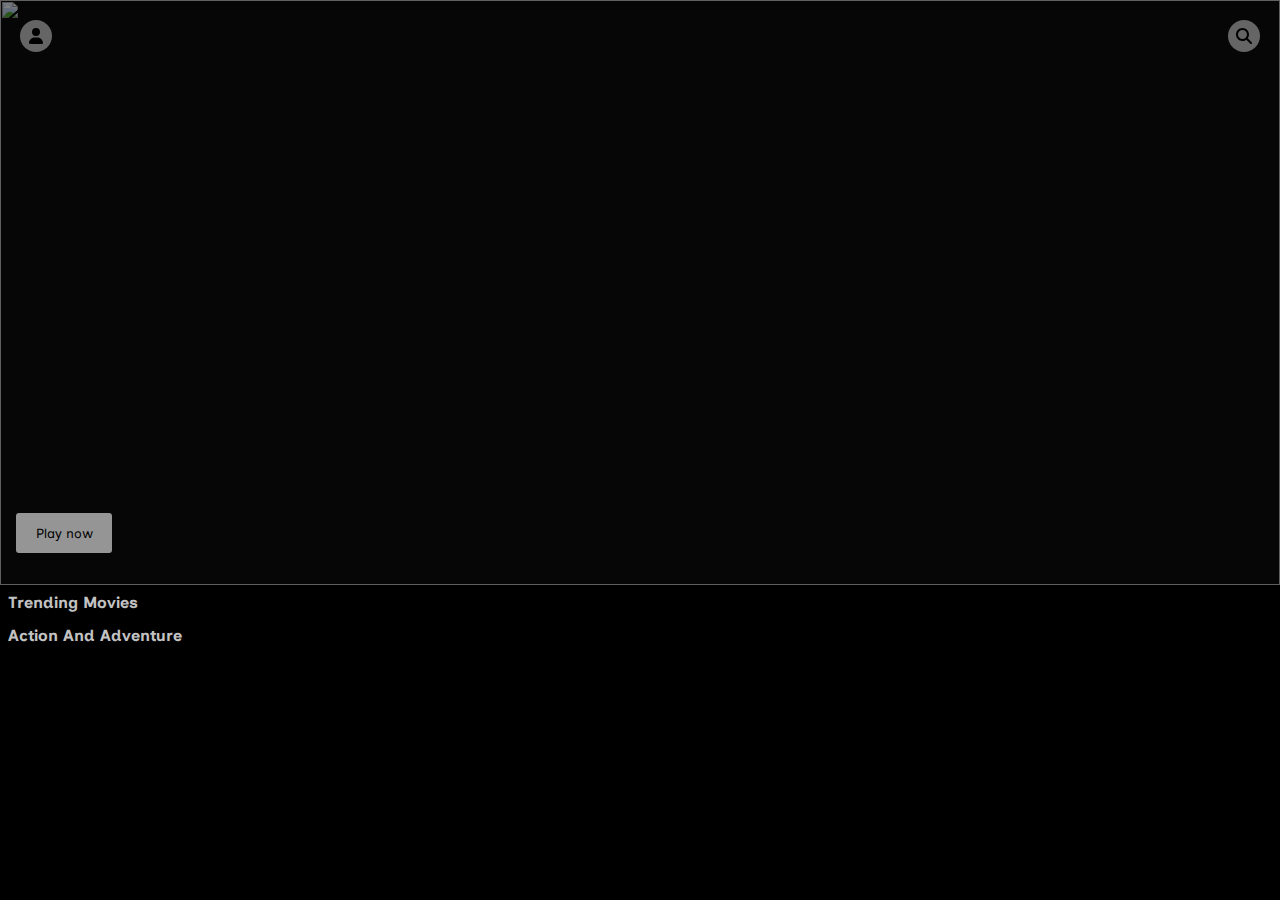
==== home.html @ 2ccb3704 "Made few changes" ====
<!DOCTYPE html>
<html lang="en">
<head>
    <meta charset="UTF-8">
    <meta name="viewport" content="width=device-width, initial-scale=1.0">
    <title>Document</title>
    <link rel="stylesheet" href="style.css">
    <link rel="preconnect" href="https://fonts.googleapis.com">
    <link rel="preconnect" href="https://fonts.gstatic.com" crossorigin>
    <link href="https://fonts.googleapis.com/css2?family=Black+Ops+One&display=swap" rel="stylesheet">
    <link rel="preconnect" href="https://fonts.googleapis.com">
<link rel="preconnect" href="https://fonts.gstatic.com" crossorigin>
<link href="https://fonts.googleapis.com/css2?family=Inclusive+Sans&display=swap" rel="stylesheet">
</head>
<body style="background-color: black;">

<section class="movies">
<div class="preface">
    <div class="transparent"></div>
    <img src="" alt="" class="firstImage">
    <div class="topnavflex">
    <div class="user">
        <svg xmlns="http://www.w3.org/2000/svg" height="1em" viewBox="0 0 448 512"><!--! Font Awesome Free 6.4.2 by @fontawesome - https://fontawesome.com License - https://fontawesome.com/license (Commercial License) Copyright 2023 Fonticons, Inc. --><path d="M224 256A128 128 0 1 0 224 0a128 128 0 1 0 0 256zm-45.7 48C79.8 304 0 383.8 0 482.3C0 498.7 13.3 512 29.7 512H418.3c16.4 0 29.7-13.3 29.7-29.7C448 383.8 368.2 304 269.7 304H178.3z"/></svg>
    </div>
    <div class="search">
        <svg xmlns="http://www.w3.org/2000/svg" height="1em" viewBox="0 0 512 512"><!--! Font Awesome Free 6.4.2 by @fontawesome - https://fontawesome.com License - https://fontawesome.com/license (Commercial License) Copyright 2023 Fonticons, Inc. --><path d="M416 208c0 45.9-14.9 88.3-40 122.7L502.6 457.4c12.5 12.5 12.5 32.8 0 45.3s-32.8 12.5-45.3 0L330.7 376c-34.4 25.2-76.8 40-122.7 40C93.1 416 0 322.9 0 208S93.1 0 208 0S416 93.1 416 208zM208 352a144 144 0 1 0 0-288 144 144 0 1 0 0 288z"/></svg>
    </div>
    </div>

    <div class="preview">
        <button>Play now</button>
        <p class="firstParagraph"></p>
    </div>
</div>
</section>


<section class="trending">
<div class="category-head">
    <h4>trending movies</h4>
</div>
<div class="trending-flex">
</div>
</section>


<section class="action-adventure">
    <div class="category-head">
        <h4>action and adventure</h4>
    </div>
    <div class="trending-flex action-adventure-flex">
    </div>
    </section>
    







<script src="index.js"></script>
</body>
</html>
---- style.css ----
*{
    margin: 0;
    padding: 0;
    box-sizing: border-box;
    scrollbar-width: none; /* Hide the scrollbar */
    -ms-overflow-style: none; /* Hide scrollbar for Internet Explorer */
}



.homepage{
  background-color: rgb(12, 12, 12);
  display: flex;
  flex-direction: column;
  justify-content: center;
  align-items: center;
  position: relative;
  transition: all .4s ease-in-out;
  /*visibility: hidden;*/
  z-index: 2;
}

.logo{
  display: flex;
 
}
.logo h1{
  font-size: 38px;
  text-transform: uppercase;
  color: white;
  font-family: 'Black Ops One', cursive;
 
}



span{
  color: red;
}

.loadbars{
  display: flex;
  width: 100%;
  height: 5vh;
  
  align-items: center;
  justify-content: center;
}

.loadOne{
  border: 4px solid white;
  border-top: 4px solid red;
  animation: spin 2s linear infinite;
  animation-delay: 1.3s;
  width: 1.5em;
  height: 1.5em;
  border-radius: 50%;
  opacity: 0;
}




@keyframes spin {
0% { transform: rotate(0deg); }
100% { transform: rotate(360deg); }
}


@keyframes write {
  from {
    opacity: 0;
  }

  to {
    opacity: 1;
  }
}

.one{
  opacity: 0;
  animation-name: write;
  animation-duration: 1s;
  animation-delay: .2s;
  animation-fill-mode: forwards;
  animation-timing-function: ease-in;
  
}

.two{
  opacity: 0;
  animation-name: write;
  animation-duration: 1s;
  animation-delay: .4s;
  animation-fill-mode: forwards;
  animation-timing-function: ease-in;
  
}

.three{
  opacity: 0;
  animation-name: write;
  animation-duration: 1s;
  animation-delay: .6s;
  animation-fill-mode: forwards;
  animation-timing-function: ease-in;
  
}

.four{
  opacity: 0;
  animation-name: write;
  animation-duration: 1s;
  animation-delay: .8s;
  animation-fill-mode: forwards;
  animation-timing-function: ease-in;
  
}

.five{
  opacity: 0;
  animation-name: write;
  animation-duration: 1s;
  animation-delay: 1s;
  animation-fill-mode: forwards;
  animation-timing-function: ease-in;
  
}

.six{
  opacity: 0;
  animation-name: write;
  animation-duration: 1s;
  animation-delay: 1.2s;
  animation-fill-mode: forwards;
  animation-timing-function: ease-in;
  
}
.login{
  display: flex;
  flex-direction: column;
  align-items: center;
  flex: 1 0 100%;
}

.login-signup-flex{
  display: flex;
  flex-wrap: nowrap;
  overflow: hidden;
}

.login1{
  transition: all .4s ease-in-out;
 transform: translateX(0%);
}

.login2{
  transition: all .4s ease-in-out;
  transform: translateX(0%);
}
.login-signup{
  display: flex;
  flex-direction: column;
  width: 100%;
  height: 100%;
  top: 0;
  left: 0;
  position: absolute;
  background-color: rgb(19, 19, 19);
  z-index: 1;
}
.login-signup .logo{
 display: flex;
 justify-content: center;

}
.login-signup .logo h1{
font-size: 22px;
margin-top: 1.5em;
padding: .3em;
border-radius: .3em;
}

.login h3{
  text-transform: uppercase;
  text-align: center;
  font-family: 'Inclusive Sans', sans-serif;
  color: rgb(184, 184, 184);
  font-size: 16px;
}

.login-head{
  margin-top: 2em;
}
.login-head p{
  text-align: center;
  font-family: 'Inclusive Sans', sans-serif;
  text-transform: capitalize;
  color: rgb(184, 184, 184);
  font-size: 14px;
  margin-top: .2em;
}

.form{
  margin-top: 1.5em;
  display: flex;
  flex-direction: column;
  padding-left: 2em;
  padding-right: 2em;
  width: 100%;
  justify-content: center;
  max-width: 500px;
 
}

.form label{
  text-transform: capitalize;
  color: beige;
  font-family: 'Inclusive Sans', sans-serif;
font-size: 14px;
}
.form input{
  margin-bottom: 1.5em;
  height: 3em;
  border-radius: .2em;
  outline: none;
  border: none;
  font-weight: bold;
  color: rgb(65, 65, 65);
  padding-left: .2em;
}

.form button{
  height: 3em;
  text-transform: capitalize;
  color: beige;
  font-family: 'Inclusive Sans', sans-serif;
  background-color: red;
  border-radius: .2em;
  border: none;
  cursor: pointer;
}

.form input::placeholder{
  text-transform: capitalize;
  font-weight: bold;
  padding-left: .2em;
}

.forgot-password{
  display: flex;
  width: 100%;
  justify-content: space-between;
}

.forgot-password a{
  text-decoration: none;
  text-transform: capitalize;
  color: rgb(184, 184, 184);
  font-size: 12px;
  font-family: 'Inclusive Sans', sans-serif;
}
.form p{
  margin-top: .5em;
  text-transform: capitalize;
  font-size: 13px;
  font-family: 'Inclusive Sans', sans-serif;
  color: beige;
  text-align: center; 
}

.create{
  display: flex;
  gap: .2em;
  justify-content: center;
}

.create a{
  font-family: 'Inclusive Sans', sans-serif;
  color: rgb(184, 184, 184);
  text-transform: capitalize;
  font-size: 13px;
  margin-top: .5em;
  text-decoration: none;
}

.movies{
  width: 100%;
  height: 65vh;
  background-color: rgb(12, 12, 12);
}
.preface{
  width: 100%;
  height: 100%;
  box-sizing: border-box;
  position: relative;
}
.transparent{
  width: 100%;
  height: 65vh;
  background-color: rgba(0, 0, 0, 0.5);
  position: absolute;
}
.preface img{
  width: 100%;
  height: 100%;
  object-fit: cover;
}

.topnavflex{
  width: 100%;
  display: flex;
  justify-content: space-between;
 
 
  
}

.user{
  width: 2em;
  height: 2em;
  display: flex;
  justify-content: center;
  align-items: center;
  border-radius: 50%;
  background-color: rgba(245, 245, 245, 0.4);
  position: absolute;
  top: 20px;
  left: 20px;
}

.search{
  width: 2em;
  height: 2em;
  border-radius: 50%;
  display: flex;
  justify-content: center;
  align-items: center;
  background-color: rgba(245, 245, 245, 0.4);
  position: absolute;
  top: 20px;
  right: 20px;
}

.preview{
position: absolute;
bottom: 1.5em;
left: 1em;
display: flex;
flex-direction: column;
}

.preview button{
  width: 6rem;
  height: 2.5rem;
  background-color: rgba(245, 245, 245, 0.6);
  font-family: 'Inclusive Sans', sans-serif;
  border: 0px;
  border-radius: 3px;
}

.preview p{
  color: cornsilk;
  font-family: 'Inclusive Sans', sans-serif;
  max-width: 90%;
  margin-top: .5em;
}

.trending{
  padding-left: .5em;
  padding-right: .5em;
  
}

.category-head{
margin-top: .5em;
}

.category-head h4{
  color: rgb(194, 194, 194);
  text-transform: capitalize;
 font-family: 'Inclusive Sans', sans-serif;
 
}

.trending-flex{
  display: flex;
  width: 100%;
  flex-wrap: nowrap;
  margin-top: .4em;
  overflow-x: scroll;
  overflow-y: hidden;
  gap: .3em;
  scroll-snap-type: x mandatory;
  scroll-behavior: smooth;
}

.trending-box{
  width: 30%;
  box-shadow: 0px 4px 8px rgba(0, 0, 0, 0.2);
  height: 30vh;
  flex: 1 0 43%;
  margin-top: .3em;
  scroll-snap-align: start;
cursor: pointer;

}

.trending-box img{
  border-radius: .5em;
  width: 100%;
  height: 100%;
  object-fit: contain;
}

.action-adventure{
  padding-left: .5em;
  padding-right: .5em;
}
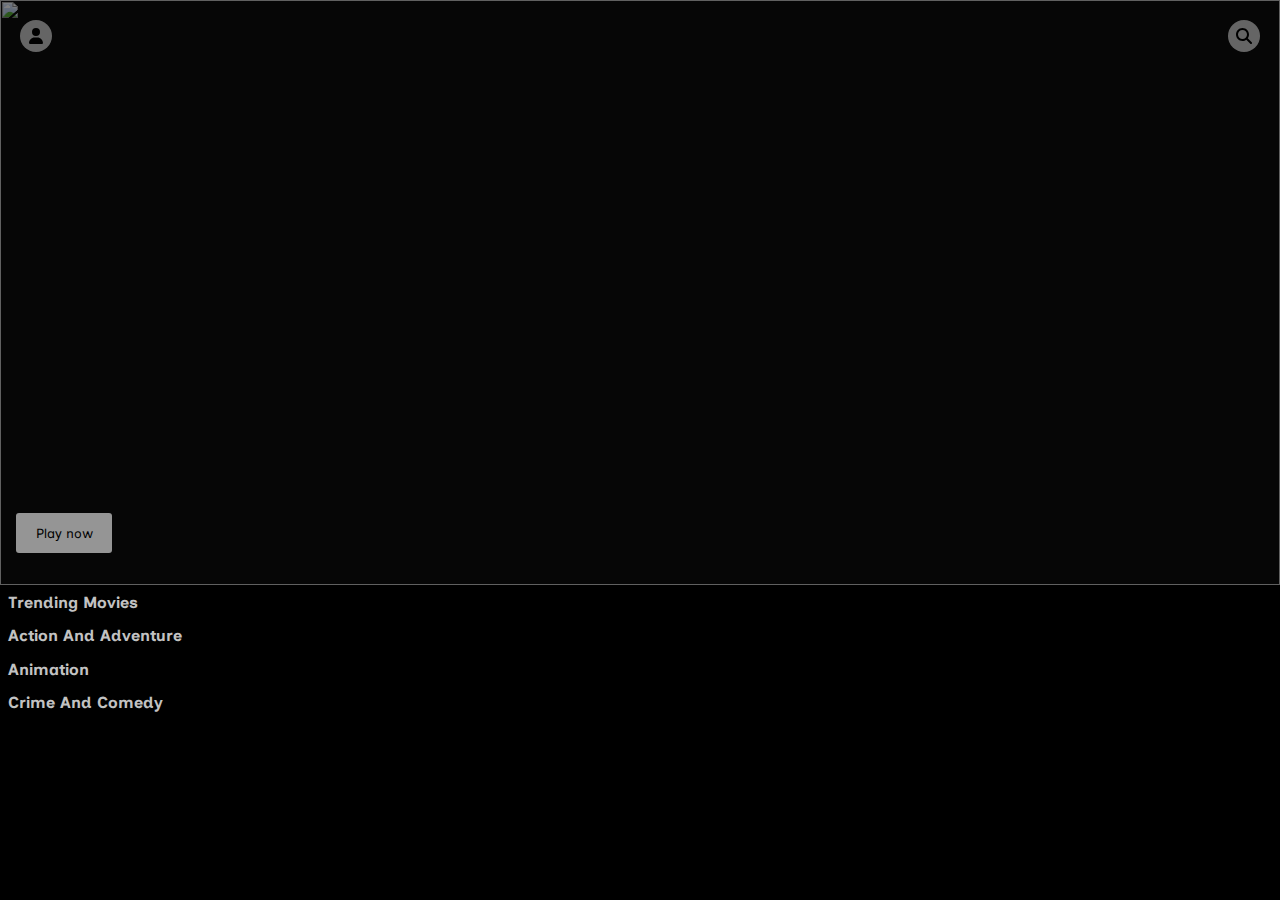
==== commit 5360b512: "Added a new category" ====
--- a/home.html
+++ b/home.html
@@ -53,8 +53,24 @@
     </section>
     
 
+    <section class="animation">
+        <div class="category-head">
+            <h4>animation</h4>
+        </div>
+        <div class="trending-flex animation-flex">
 
+        </div>
+        </section>
 
+        <section class="crime-comedy">
+            <div class="category-head">
+                <h4>crime and comedy</h4>
+            </div>
+            <div class="trending-flex crime-flex">
+                
+            </div>
+            </section>
+    
 
 
 
--- a/style.css
+++ b/style.css
@@ -416,4 +416,14 @@
 .action-adventure{
   padding-left: .5em;
   padding-right: .5em;
+}
+
+.animation{
+  padding-left: .5em;
+  padding-right: .5em;
+}
+
+.crime-comedy{
+  padding-left: .5em;
+  padding-right: .5em;
 }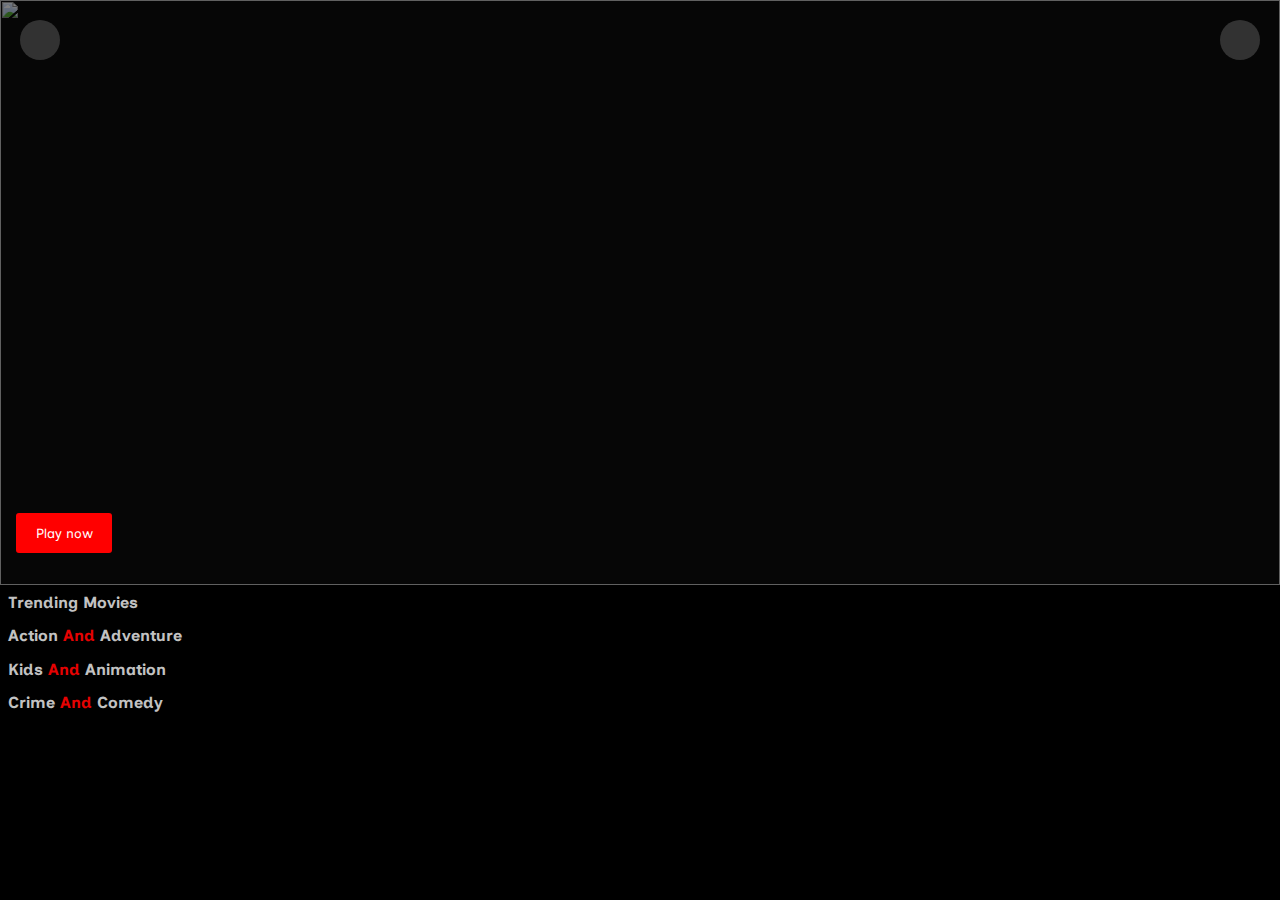
==== commit b4001e4e: "Commit made" ====
--- a/home.html
+++ b/home.html
@@ -11,70 +11,71 @@
     <link rel="preconnect" href="https://fonts.googleapis.com">
 <link rel="preconnect" href="https://fonts.gstatic.com" crossorigin>
 <link href="https://fonts.googleapis.com/css2?family=Inclusive+Sans&display=swap" rel="stylesheet">
+<script src="https://kit.fontawesome.com/dfd196819c.js" crossorigin="anonymous"></script>
 </head>
 <body style="background-color: black;">
-
-<section class="movies">
-<div class="preface">
-    <div class="transparent"></div>
-    <img src="" alt="" class="firstImage">
-    <div class="topnavflex">
-    <div class="user">
-        <svg xmlns="http://www.w3.org/2000/svg" height="1em" viewBox="0 0 448 512"><!--! Font Awesome Free 6.4.2 by @fontawesome - https://fontawesome.com License - https://fontawesome.com/license (Commercial License) Copyright 2023 Fonticons, Inc. --><path d="M224 256A128 128 0 1 0 224 0a128 128 0 1 0 0 256zm-45.7 48C79.8 304 0 383.8 0 482.3C0 498.7 13.3 512 29.7 512H418.3c16.4 0 29.7-13.3 29.7-29.7C448 383.8 368.2 304 269.7 304H178.3z"/></svg>
-    </div>
-    <div class="search">
-        <svg xmlns="http://www.w3.org/2000/svg" height="1em" viewBox="0 0 512 512"><!--! Font Awesome Free 6.4.2 by @fontawesome - https://fontawesome.com License - https://fontawesome.com/license (Commercial License) Copyright 2023 Fonticons, Inc. --><path d="M416 208c0 45.9-14.9 88.3-40 122.7L502.6 457.4c12.5 12.5 12.5 32.8 0 45.3s-32.8 12.5-45.3 0L330.7 376c-34.4 25.2-76.8 40-122.7 40C93.1 416 0 322.9 0 208S93.1 0 208 0S416 93.1 416 208zM208 352a144 144 0 1 0 0-288 144 144 0 1 0 0 288z"/></svg>
-    </div>
-    </div>
-
-    <div class="preview">
-        <button>Play now</button>
-        <p class="firstParagraph"></p>
-    </div>
-</div>
-</section>
-
-
-<section class="trending">
-<div class="category-head">
-    <h4>trending movies</h4>
-</div>
-<div class="trending-flex">
-</div>
-</section>
-
-
-<section class="action-adventure">
-    <div class="category-head">
-        <h4>action and adventure</h4>
-    </div>
-    <div class="trending-flex action-adventure-flex">
-    </div>
-    </section>
-    
-
-    <section class="animation">
-        <div class="category-head">
-            <h4>animation</h4>
-        </div>
-        <div class="trending-flex animation-flex">
-
-        </div>
-        </section>
-
-        <section class="crime-comedy">
-            <div class="category-head">
-                <h4>crime and comedy</h4>
-            </div>
-            <div class="trending-flex crime-flex">
-                
+    <div class="loadbarforhome">
+        <div class="loadforhome"></div> 
+       
+       </div> 
+    <main  class="homebody">
+        <section class="movies">
+            <div class="preface">
+                <div class="transparent"></div>
+                <img src="" alt="" class="firstImage">
+                <div class="topnavflex">
+                <div class="user">
+                    <i class="fa-solid fa-user-tie" style="color: rgb(197, 197, 197); font-size: 20px;"></i>
+                </div>
+                <div class="search">
+             <i class="fa-solid fa-magnifying-glass" style="color: rgb(197, 197, 197); font-size: 20px;"></i>
+                </div>
+                </div>
+            
+                <div class="preview">
+                    <button>Play now</button>
+                    <p class="firstParagraph"></p>
+                </div>
             </div>
             </section>
-    
-
-
-
-
+            
+            
+            <section class="trending">
+            <div class="category-head">
+                <h4>trending movies</h4>
+            </div>
+            <div class="trending-flex">
+            </div>
+            </section>
+            
+            
+            <section class="action-adventure">
+                <div class="category-head">
+                    <h4>action <span>and</span> adventure</h4>
+                </div>
+                <div class="trending-flex action-adventure-flex">
+                </div>
+                </section>
+                
+            
+                <section class="animation">
+                    <div class="category-head">
+                        <h4>kids <span>and</span> animation</h4>
+                    </div>
+                    <div class="trending-flex animation-flex">
+            
+                    </div>
+                    </section>
+            
+                    <section class="crime-comedy">
+                        <div class="category-head">
+                            <h4>crime <span>and</span> comedy</h4>
+                        </div>
+                        <div class="trending-flex crime-flex">
+                            
+                        </div>
+                        </section>            
+    </main>
 <script src="index.js"></script>
 </body>
 </html>--- a/style.css
+++ b/style.css
@@ -35,7 +35,7 @@
 
 
 span{
-  color: red;
+  color: rgb(230, 2, 2);
 }
 
 .loadbars{
@@ -284,6 +284,29 @@
   text-decoration: none;
 }
 
+.homebody{
+  opacity: 0;
+}
+.loadbarforhome{
+  display: flex;
+  width: 100%;
+  height: 5vh;
+  
+  align-items: center;
+  justify-content: center;
+  opacity: 1;
+}
+.loadforhome{
+  border: 4px solid white;
+  border-top: 4px solid red;
+  animation: spin 2s linear infinite;
+  width: 2em;
+  height: 2em;
+  border-radius: 50%;
+  position: absolute;
+  top: 50%;
+  
+}
 .movies{
   width: 100%;
   height: 65vh;
@@ -317,26 +340,26 @@
 }
 
 .user{
-  width: 2em;
-  height: 2em;
+  width: 2.5em;
+  height: 2.5em;
   display: flex;
   justify-content: center;
   align-items: center;
   border-radius: 50%;
-  background-color: rgba(245, 245, 245, 0.4);
+  background-color: rgba(117, 117, 117, 0.4);
   position: absolute;
   top: 20px;
   left: 20px;
 }
 
 .search{
-  width: 2em;
-  height: 2em;
+  width: 2.5em;
+  height: 2.5em;
   border-radius: 50%;
   display: flex;
   justify-content: center;
   align-items: center;
-  background-color: rgba(245, 245, 245, 0.4);
+  background-color: rgba(117, 117, 117, 0.4);
   position: absolute;
   top: 20px;
   right: 20px;
@@ -354,6 +377,8 @@
   width: 6rem;
   height: 2.5rem;
   background-color: rgba(245, 245, 245, 0.6);
+  background-color: red;
+  color: white;
   font-family: 'Inclusive Sans', sans-serif;
   border: 0px;
   border-radius: 3px;
@@ -426,4 +451,4 @@
 .crime-comedy{
   padding-left: .5em;
   padding-right: .5em;
-}+}
